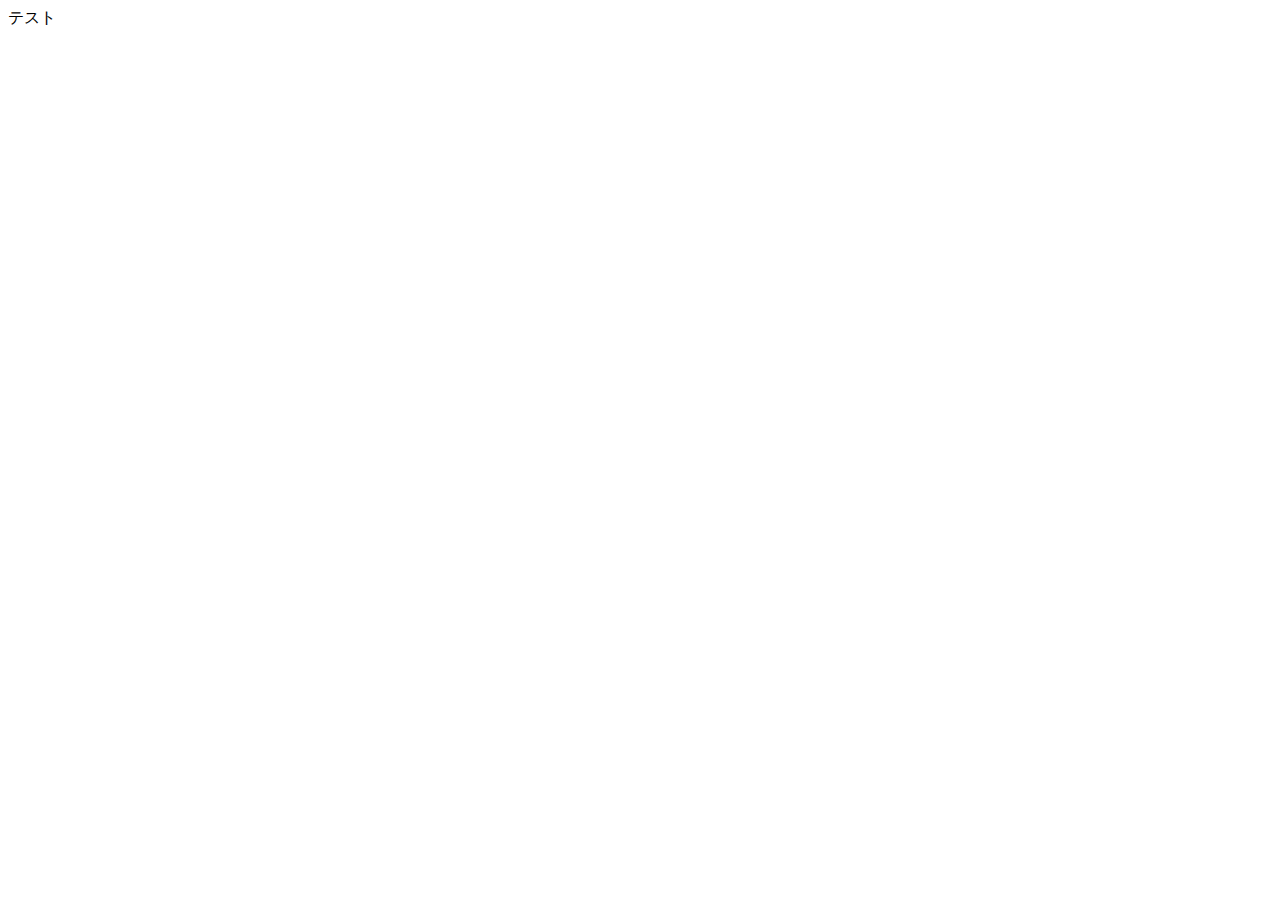
==== index.html @ 36d9ddd0 "初めて" ====
<!DOCTYPE html>
<html lang="en">
<head>
  <meta charset="UTF-8">
  <meta http-equiv="X-UA-Compatible" content="IE=edge">
  <meta name="viewport" content="width=device-width, initial-scale=1.0">
  <title>Document</title>
</head>
<body>
  テスト
</body>
</html>
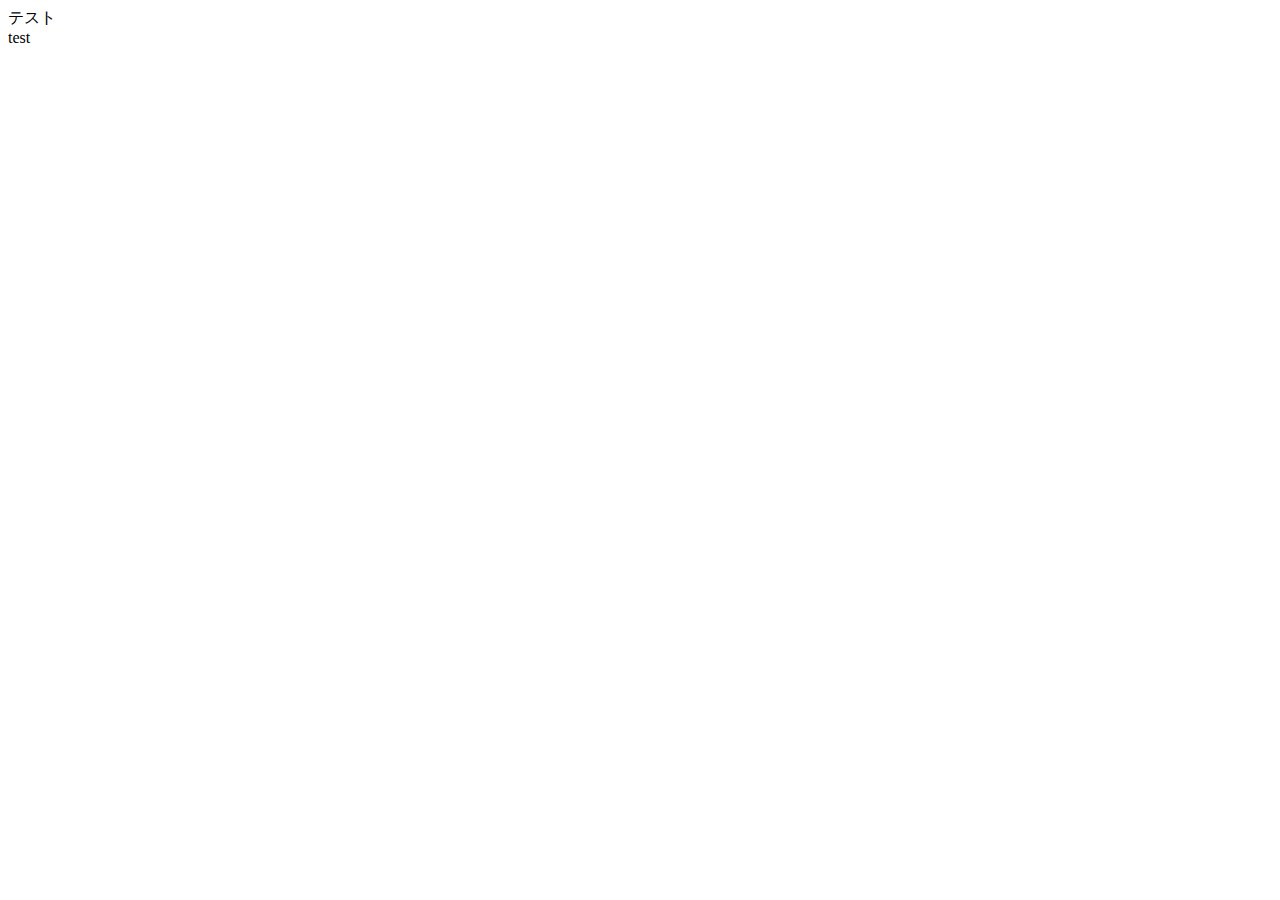
==== commit 8aa0d044: "2" ====
--- a/index.html
+++ b/index.html
@@ -7,6 +7,7 @@
   <title>Document</title>
 </head>
 <body>
-  テスト
+  <div>テスト</div>
+  <div>test</div>
 </body>
 </html>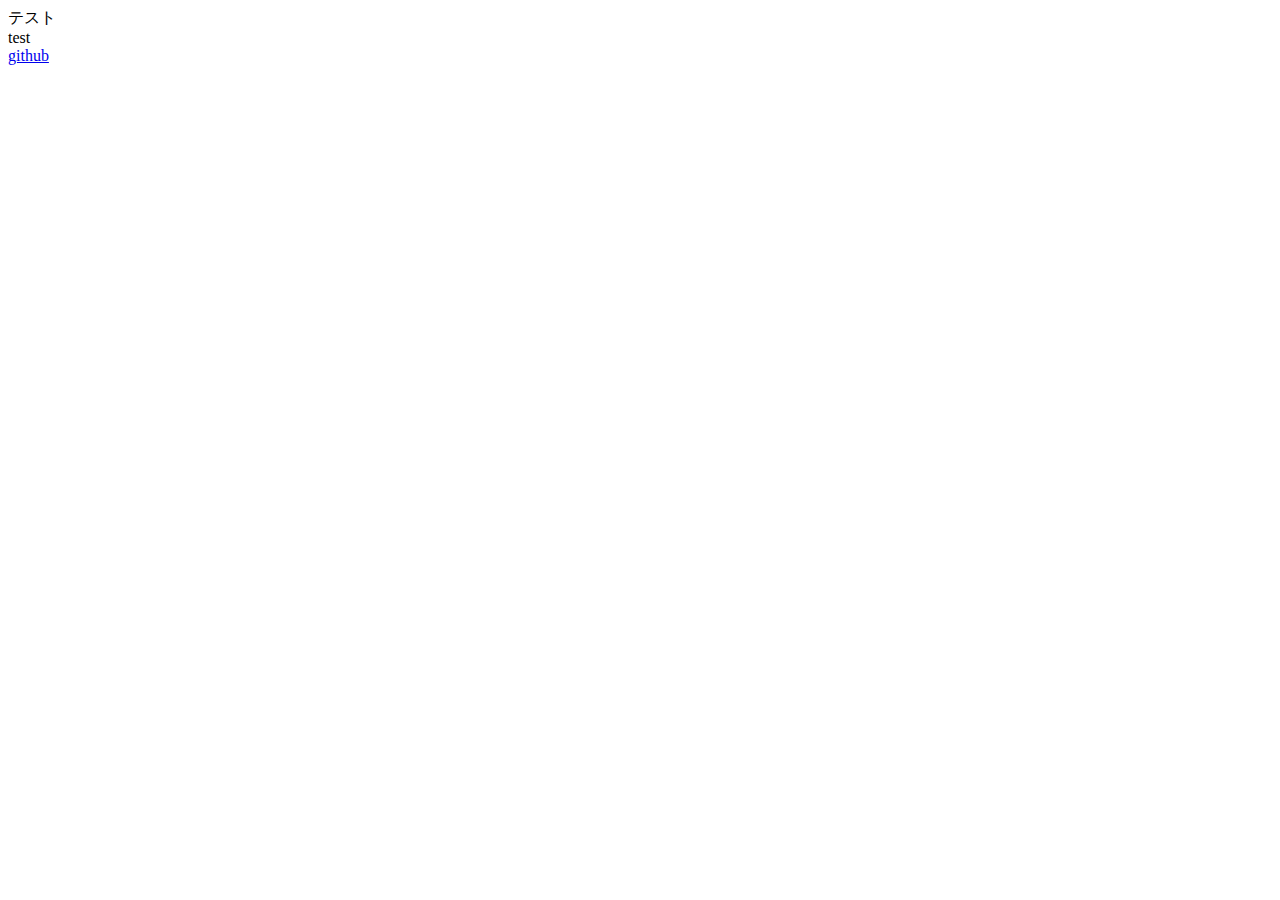
==== commit fc90c4db: "3" ====
--- a/index.html
+++ b/index.html
@@ -9,5 +9,6 @@
 <body>
   <div>テスト</div>
   <div>test</div>
+  <div><a href="https://github.com/tatsumaki0301/test-pj001">github</a></div>
 </body>
 </html>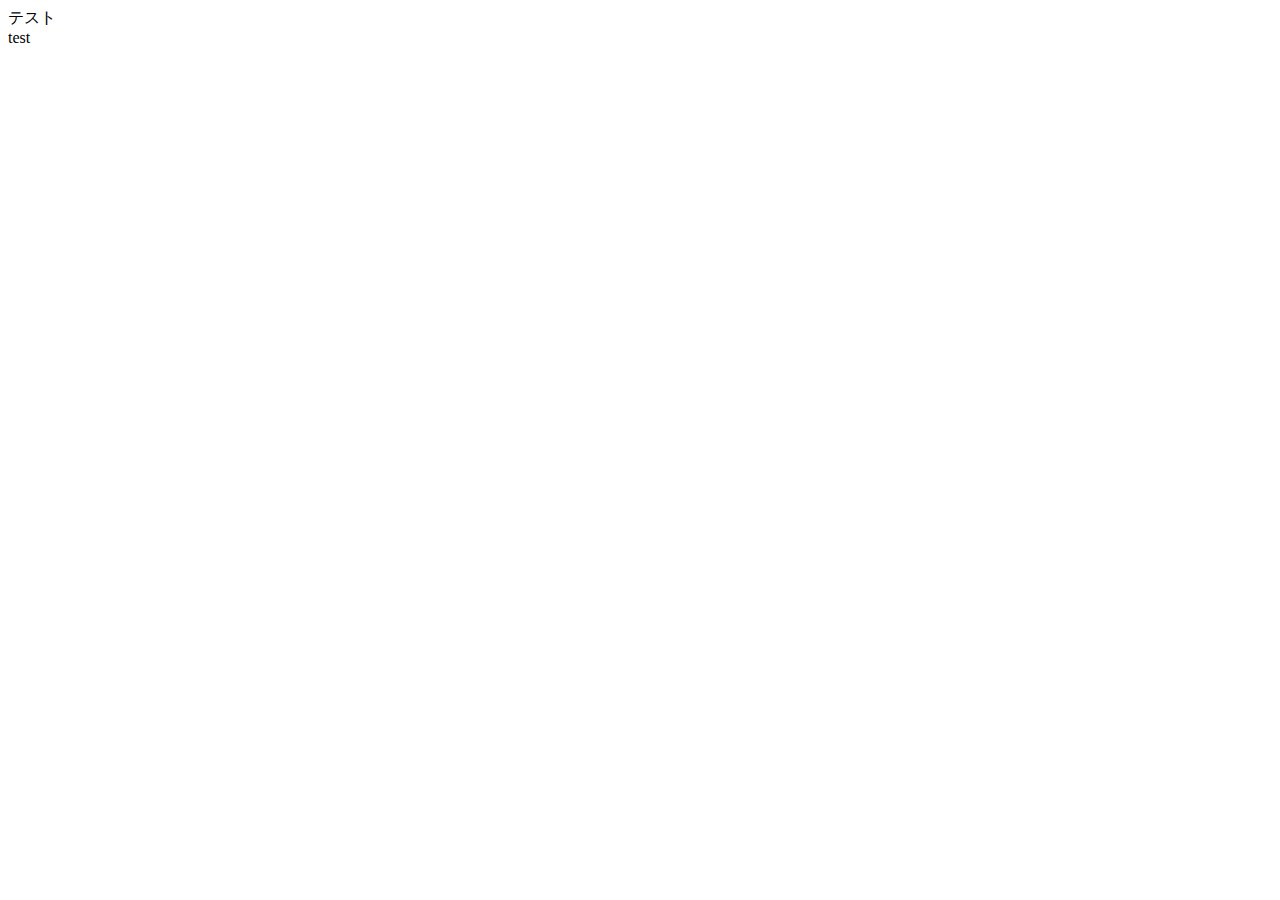
==== commit 81250405: "4" ====
--- a/index.html
+++ b/index.html
@@ -9,6 +9,5 @@
 <body>
   <div>テスト</div>
   <div>test</div>
-  <div><a href="https://github.com/tatsumaki0301/test-pj001">github</a></div>
 </body>
 </html>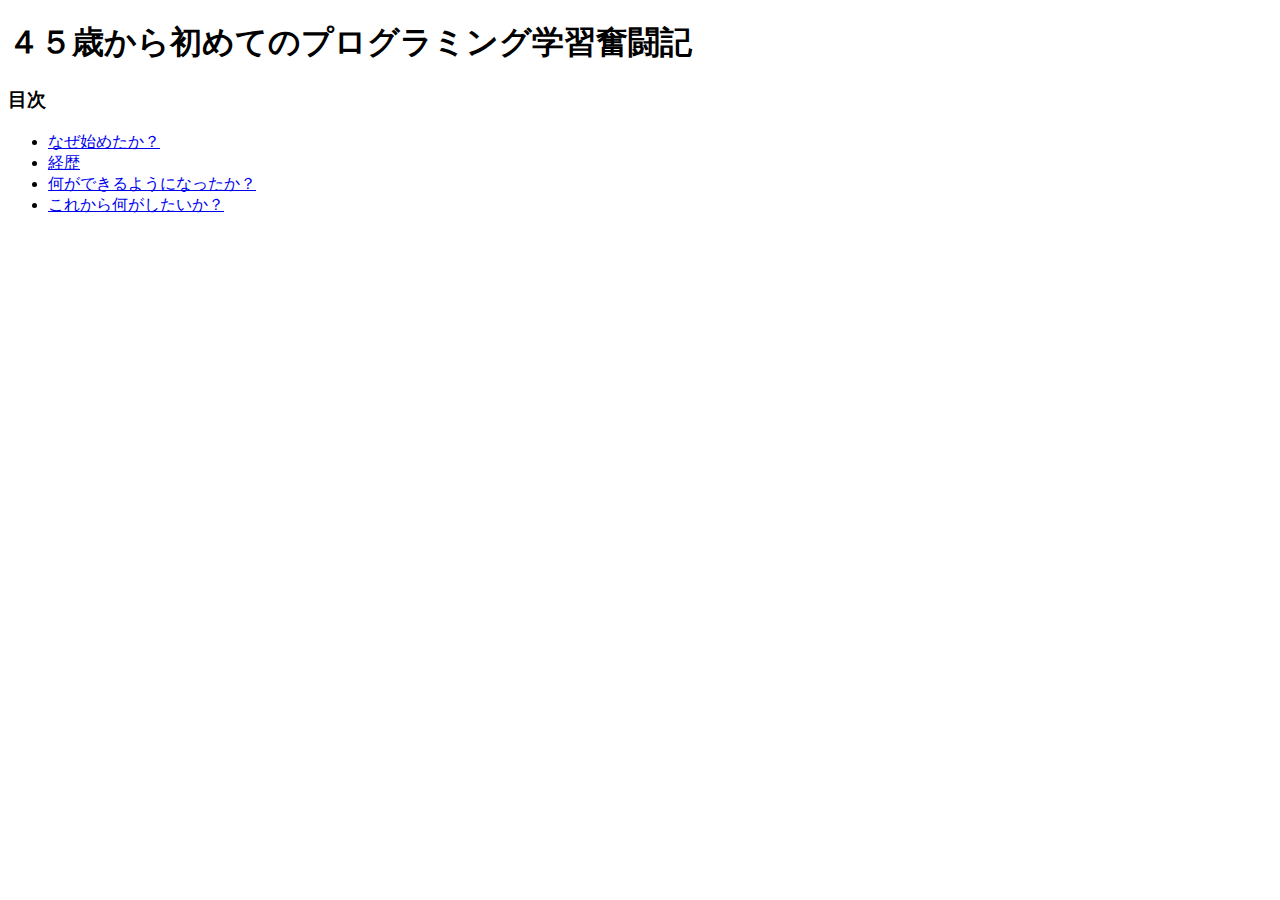
==== commit 3333b6a9: "first-update" ====
--- a/index.html
+++ b/index.html
@@ -1,13 +1,34 @@
 <!DOCTYPE html>
-<html lang="en">
+<html lang="ja">
 <head>
   <meta charset="UTF-8">
   <meta http-equiv="X-UA-Compatible" content="IE=edge">
   <meta name="viewport" content="width=device-width, initial-scale=1.0">
-  <title>Document</title>
+  <title>４５歳から初めてのプログラミング学習奮闘記</title>
+<link rel="stylesheet" href="css/index.css" />
+<link rel="stylesheet" href="css/reset.css" />
 </head>
 <body>
-  <div>テスト</div>
-  <div>test</div>
+  <main class="main_area">
+    <div>
+      <h1>４５歳から初めてのプログラミング学習奮闘記</h1>
+    </div>
+    <div>
+      <div>
+        <h3>目次</h3>
+      </div>
+      <div>
+        <ul>
+          <li><a href="trigger.html">なぜ始めたか？</a></li>
+          <li><a href="career.html">経歴</a></li>
+          <li><a href="achieve.html">何ができるようになったか？</a></li>
+          <li><a href="next.html">これから何がしたいか？</a></li>
+        </ul>
+      </div>
+    </div>
+
+  </main>
+
+
 </body>
 </html>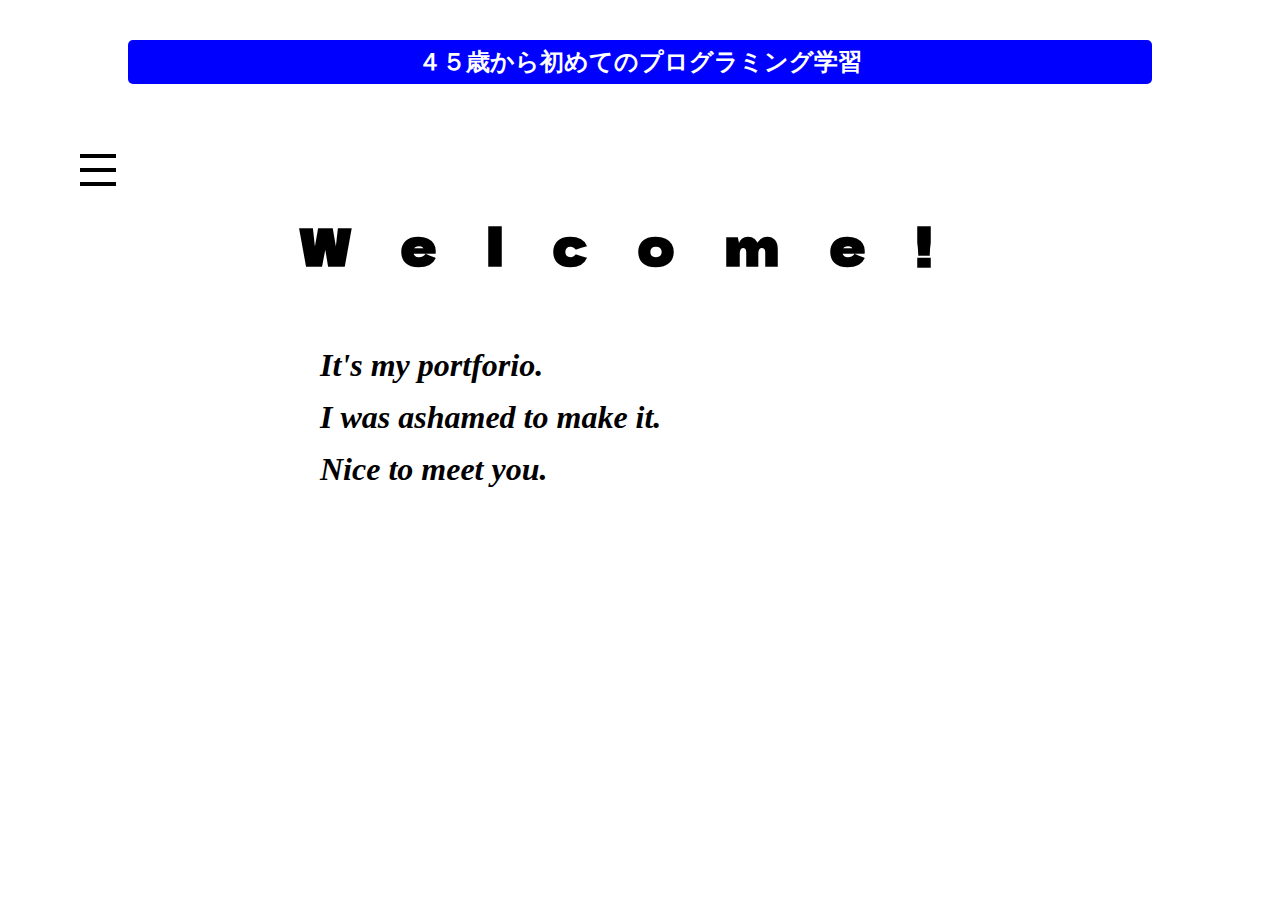
==== commit 172d0c87: "update-3" ====
--- a/index.html
+++ b/index.html
@@ -7,28 +7,54 @@
   <title>４５歳から初めてのプログラミング学習奮闘記</title>
 <link rel="stylesheet" href="css/index.css" />
 <link rel="stylesheet" href="css/reset.css" />
+<style>
+  @import url('https://fonts.googleapis.com/css2?family=Dela+Gothic+One&family=Sawarabi+Mincho&family=Train+One&display=swap');
+</style>
 </head>
 <body>
   <main class="main_area">
-    <div>
-      <h1>４５歳から初めてのプログラミング学習奮闘記</h1>
+    <div class="title_area">
+      <h1 class="title_item">４５歳から初めてのプログラミング学習</h1>
     </div>
-    <div>
-      <div>
-        <h3>目次</h3>
+    <nav class="nav" id="nav">
+      <div class="menu_area">
+        <div class="menu_item_area">
+          <h3 class="menu_item">目次</h3>
+        </div>
+        <div>
+          <ul>
+            <li><a href="trigger.html">なぜ始めたか？</a></li>
+            <li><a href="career.html">経歴</a></li>
+            <li><a href="achieve.html">何ができるようになったか？</a></li>
+            <li><a href="next.html">これから何がしたいか？</a></li>
+          </ul>
+        </div>
       </div>
-      <div>
-        <ul>
-          <li><a href="trigger.html">なぜ始めたか？</a></li>
-          <li><a href="career.html">経歴</a></li>
-          <li><a href="achieve.html">何ができるようになったか？</a></li>
-          <li><a href="next.html">これから何がしたいか？</a></li>
-        </ul>
+    </nav>
+    <div class="menu" id="menu">
+      <span class="menu__line--top"></span>
+      <span class="menu__line--middle"></span>
+      <span class="menu__line--bottom"></span>
+    </div>
+    <flore class="floor" id="floor">
+      <div class="floor_area">
+        <p class="floor_item_welcome">
+          Welcome!
+        </p>
       </div>
-    </div>
-
+      <div class="floor_item_text_area">
+        <p class="floor_item_text">
+          It's my portforio.
+        </p>
+        <p class="floor_item_text">
+          I was ashamed to make it.
+        </p>
+        <p class="floor_item_text">
+          Nice to meet you.
+        </p>
+      </div>
+    </flore>
   </main>
-
-
+  <script src="js/main.js"></script>
 </body>
 </html>--- a/css/index.css
+++ b/css/index.css
@@ -0,0 +1,153 @@
+.main_area{
+  width: 100%;
+  height: 100vh;
+  background-image: url("../../pj/img/yellow-tail.jpg");
+  background-size: contain;
+}
+
+.title_area{
+  text-align: center;
+  width: 80%;
+  margin: 0 auto;
+  padding-top: 40px;
+  padding-bottom: 50px;
+}
+
+.title_item{
+  background: blue;
+  color: white;
+  padding: 10px 10px;
+  border-radius: 5px;
+  font-family: serif;
+  font-size: 24px;
+}
+
+.menu_area{
+  width: 60%;
+  text-align: start;
+  margin: 0 auto;
+}
+
+.menu_item_area{
+  margin-top: 50px;
+}
+
+.menu_item{
+  font-size: 18px;
+}
+
+a {
+  text-decoration: none;
+  color: blue
+}
+
+.nav {
+  position: absolute;
+  height: 50vh;
+  width: 50%;
+  left: -25%;
+  background: linear-gradient(80deg,lightyellow,transparent);
+  border-radius: 20px;
+  transition: .7s;
+  text-align: center;
+  display: none;
+}
+
+.nav ul {
+  padding-top: 30px;
+}
+
+.nav ul li {
+  list-style-type: none;
+  margin-top: 30px;
+  border-bottom: 1px solid gray;
+  padding-bottom: 3px;
+}
+
+.menu {
+  display: inline-block;
+  width: 36px;
+  height: 32px;
+  cursor: pointer;
+  position: relative;
+  left: 80px;
+  top: 20px;
+}
+
+.menu__line--top,
+.menu__line--middle,
+.menu__line--bottom {
+  display: inline-block;
+  width: 100%;
+  height: 4px;
+  background-color: #000;
+  position: absolute;
+  transition: 0.5s;
+}
+
+.menu__line--top {
+  top: 0;
+}
+
+.menu__line--middle {
+  top: 14px;
+}
+
+.menu__line--bottom {
+  bottom: 0;
+}
+
+.menu.open span:nth-of-type(1) {
+  top: 14px;
+  transform: rotate(45deg);
+}
+
+.menu.open span:nth-of-type(2) {
+  opacity: 0;
+}
+
+.menu.open span:nth-of-type(3) {
+  top: 14px;
+  transform: rotate(-45deg);
+}
+
+.in {
+  transform: translateX(100%);
+  display: block;
+}
+
+.floor {
+  display: block;
+  width: 100%;
+  margin-top: 50px;
+  margin-left: auto;
+}
+
+.floor_area {
+  width: 80%;
+  margin: 0 auto;
+}
+
+.floor_item_welcome {
+  letter-spacing: 50px;
+  font-size: 50px;
+  font-weight: bold;
+  text-align: center;
+  font-family: 'Dela Gothic One', cursive;
+}
+
+.floor_item_text_area {
+  width: 50%;
+  margin: 80px auto 0px;
+}
+
+.floor_item_text {
+  font-size: 32px;
+  margin-bottom: 20px;
+  font-style: italic;
+  font-weight: bolder;
+}
+
+.out {
+  display: none;
+}